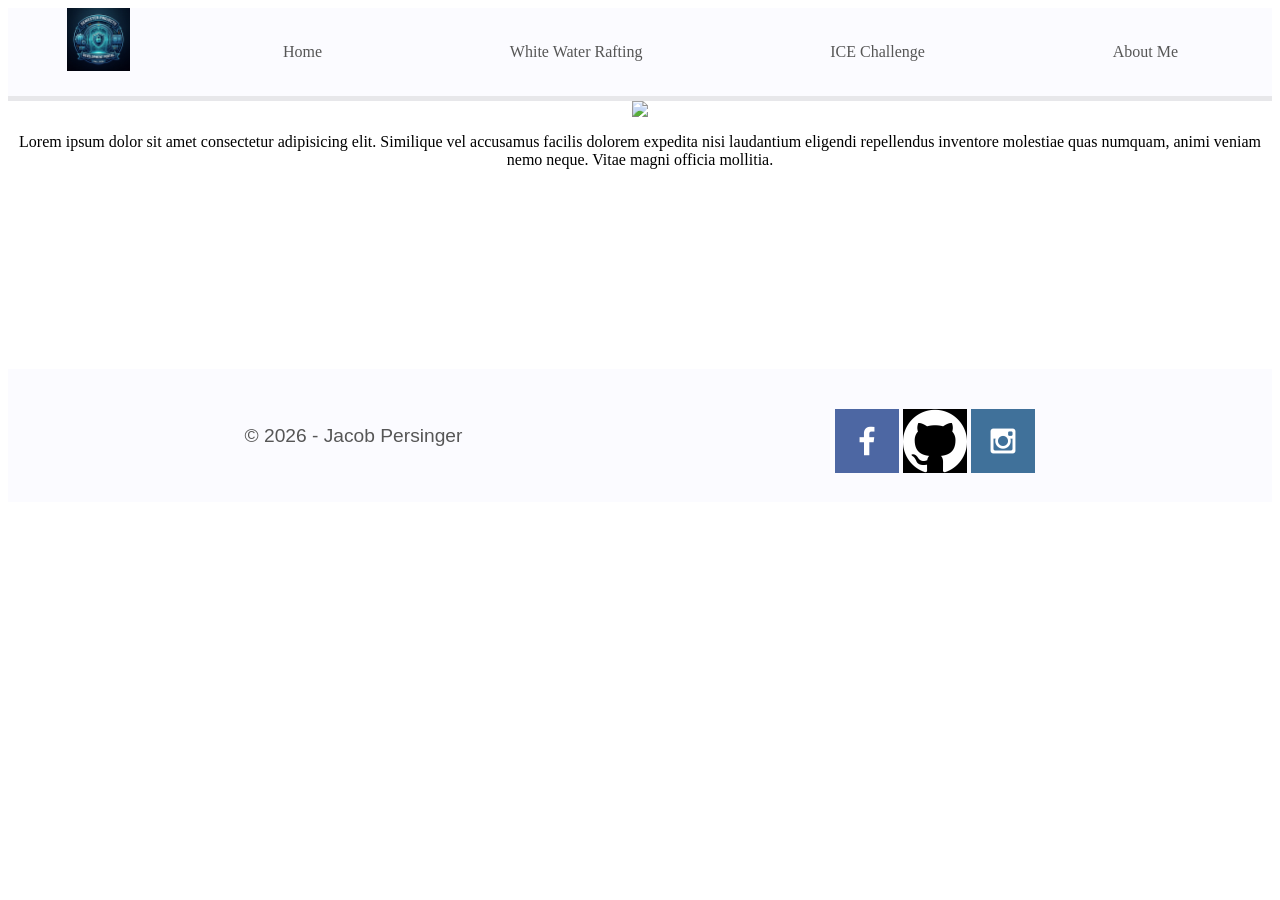
==== index.html @ a83c2319 "Portal Page first commit" ====
<!DOCTYPE html>
<html lang="en">
<head>
    <meta charset="UTF-8">
    <meta name="viewport" content="width=device-width, initial-scale=1.0">
    <title>Portal Page</title>
    <link rel="preconnect" href="https://fonts.googleapis.com">
    <link rel="preconnect" href="https://fonts.gstatic.com" crossorigin>
    <link href="https://fonts.googleapis.com/css2?family=Plus+Jakarta+Sans:ital,wght@0,200..800;1,200..800&family=Space+Grotesk:wght@300..700&display=swap" rel="stylesheet">
    <link href="styles/styles.css" rel="stylesheet">
<body>
    <header>
        <nav>
            <img id="logo" src="images/logo.jpg">
            <a id="home" href="index.html">Home</a>
            <a id="wwr" href="wwr/index.html">White Water Rafting</a>
            <a id="ice" href="ice/index.html">ICE Challenge</a>
            <a id="about" href="aboutme.html">About Me</a>
        </nav>
    </header>
    <main>
        <div class="home-photo">
            <img id="main_photo" src="images/main.jpg">
        </div>
        <p>
            Lorem ipsum dolor sit amet consectetur adipisicing elit. Similique vel accusamus facilis dolorem expedita nisi laudantium eligendi repellendus inventore molestiae quas numquam, animi veniam nemo neque. Vitae magni officia mollitia.
        </p>
    </main>
    <footer>
        <p>&copy; 2026 - Jacob Persinger</p>
        <!-- <p><a href="site-plan-rafting.html" target="_blank">Site Plan</a></p>
        <p><a href="contactus.html" target="_blank">Contact Us</a></p> -->
        <div class="social">
            <a href="https://facebook.com" target="_blank">
                <img src="images/facebook.png" alt="fb icon">
            </a>
            <a href="https://github.com/Daringduck051" target="_blank">
                <img src="images/github.png" alt="GitHub icon">
            </a>
            <a href="https://instagram.com" target="_blank">
                <img src="images/instagram.png" alt="instagram icon">
            </a>
        </div>
    </footer>
</body>
</html>
---- styles/styles.css ----
#logo {
    width: 5%;
    height: 5%;
}

.home-photo {
    display: flex;
    justify-content: center;
    align-items: center;
}

main p {
    text-align: center;
}

nav {
    display: flex;
    justify-content: space-around;
    background-color: #FBFBFF;
    border-bottom: #5656561f 5px solid;
}

nav a {
    text-align: center;
    color: #565656;
    text-decoration: none;
    padding: 35px;
}

nav a:hover {
    color:#E54B4B;
}

footer {
    background-color: #FBFBFF;
    color: #565656;
    padding: 25px 50px;
    margin-top: 200px;
    display: flex;
    justify-content: space-around;
    align-items: center;
}

footer a {
    color: #565656;
    text-decoration: none;
}

footer a:hover {
    color: #E54B4B;
}

footer p {
    font-size: 1.2em;
    font-family: "Fira Sans", sans-serif;
}

footer p a:hover {
    text-decoration: underline;
}

footer .social img {
    padding-top: 15px;
}

.profile {
    display: flex;
}

.profile img {
    margin-left: 50px;
    margin-right: 10px;
    height: auto;
    width: 300px;
}

.profile p {
    margin-top: 50px;
    width: 300px;
    text-align: left;
}
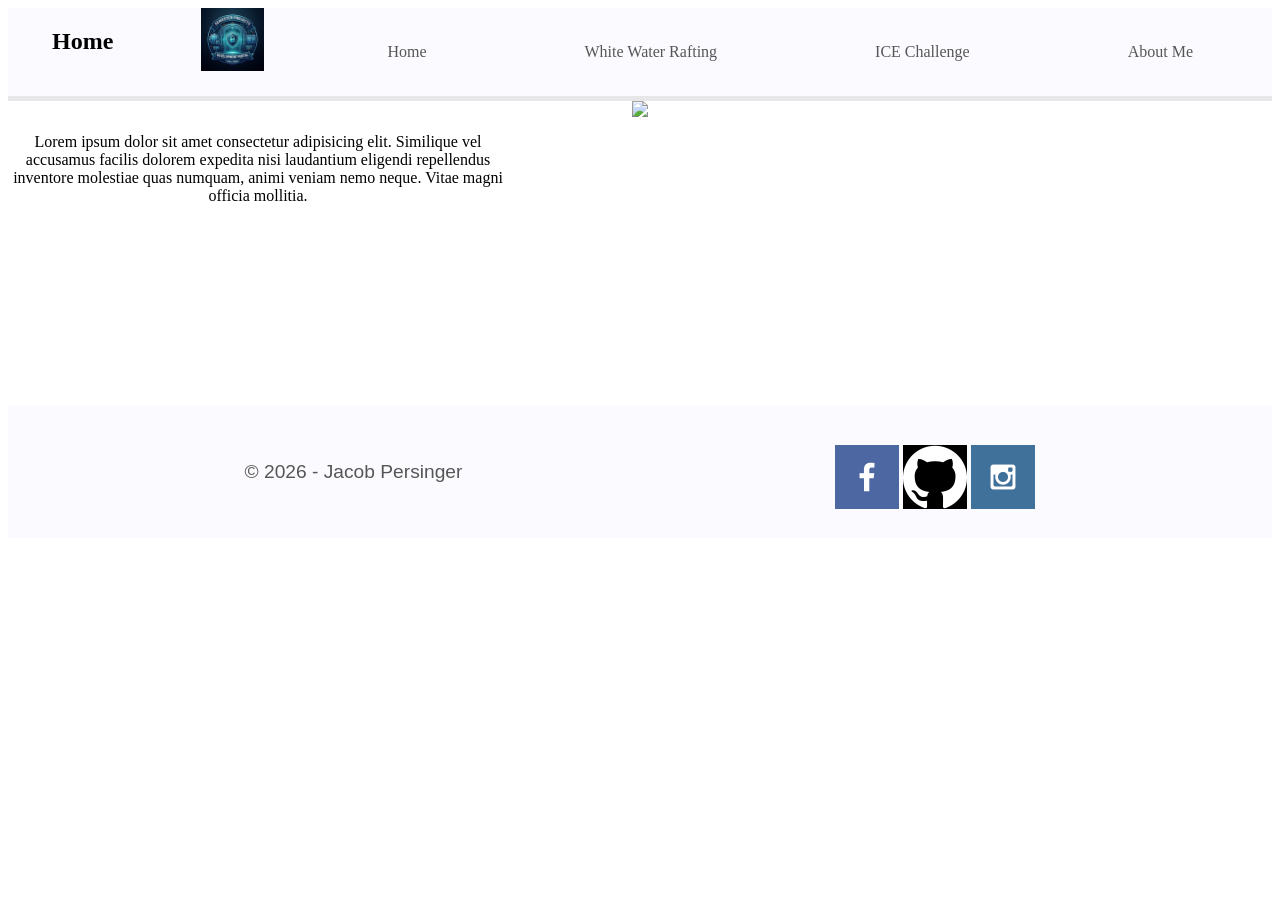
==== commit 0877586f: "Fixed css styling, added header to see which page you are on" ====
--- a/index.html
+++ b/index.html
@@ -11,6 +11,7 @@
 <body>
     <header>
         <nav>
+            <h2>Home</h2>
             <img id="logo" src="images/logo.jpg">
             <a id="home" href="index.html">Home</a>
             <a id="wwr" href="wwr/index.html">White Water Rafting</a>
--- a/styles/styles.css
+++ b/styles/styles.css
@@ -11,6 +11,9 @@
 
 main p {
     text-align: center;
+    justify-self: center;
+    align-items: center;
+    width: 500px;
 }
 
 nav {
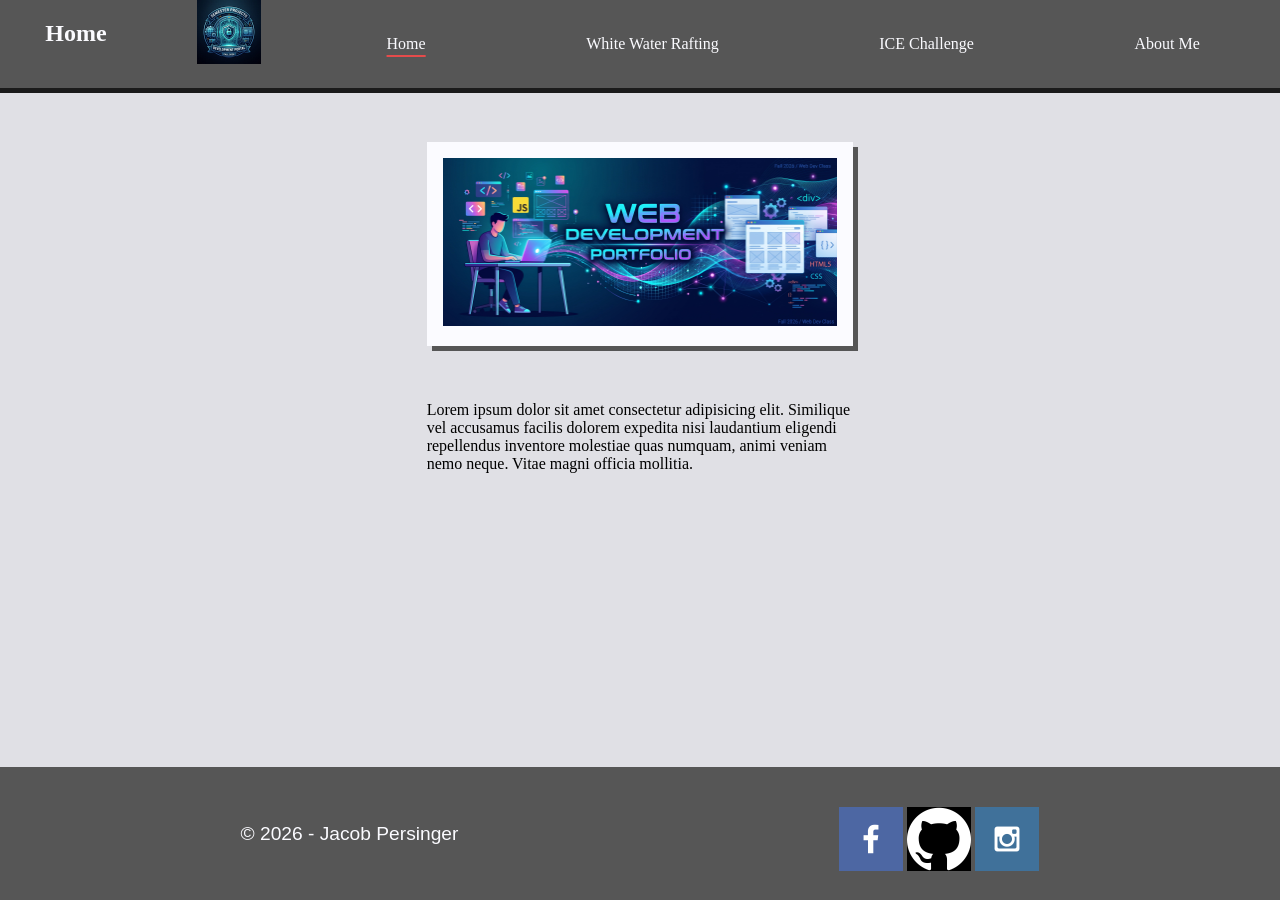
==== commit 2863c674: "Portal Page CSS Update" ====
--- a/index.html
+++ b/index.html
@@ -13,7 +13,7 @@
         <nav>
             <h2>Home</h2>
             <img id="logo" src="images/logo.jpg">
-            <a id="home" href="index.html">Home</a>
+            <a id="home" href="index.html" class="active">Home</a>
             <a id="wwr" href="wwr/index.html">White Water Rafting</a>
             <a id="ice" href="ice/index.html">ICE Challenge</a>
             <a id="about" href="aboutme.html">About Me</a>
@@ -21,7 +21,7 @@
     </header>
     <main>
         <div class="home-photo">
-            <img id="main_photo" src="images/main.jpg">
+            <img id="main_photo" src="images/main_image.jpg">
         </div>
         <p>
             Lorem ipsum dolor sit amet consectetur adipisicing elit. Similique vel accusamus facilis dolorem expedita nisi laudantium eligendi repellendus inventore molestiae quas numquam, animi veniam nemo neque. Vitae magni officia mollitia.
--- a/styles/styles.css
+++ b/styles/styles.css
@@ -1,31 +1,34 @@
+body {
+  display: flex;
+  flex-direction: column;
+  min-height: 100vh;
+  margin: 0;
+  background-color: #E0E0E5;
+}
+
 #logo {
     width: 5%;
     height: 5%;
 }
 
-.home-photo {
-    display: flex;
-    justify-content: center;
-    align-items: center;
-}
-
-main p {
-    text-align: center;
-    justify-self: center;
-    align-items: center;
-    width: 500px;
-}
-
 nav {
     display: flex;
     justify-content: space-around;
-    background-color: #FBFBFF;
-    border-bottom: #5656561f 5px solid;
+    background-color: #565656;
+    color: #FBFBFF;
+    border-bottom: #000000ae 5px solid;
+}
+
+nav a.active {
+    text-decoration: underline;
+    text-decoration-color: #E54B4B;
+    text-decoration-thickness: 2px;
+    text-underline-offset: 6px;
 }
 
 nav a {
     text-align: center;
-    color: #565656;
+    color: #FBFBFF;
     text-decoration: none;
     padding: 35px;
 }
@@ -34,9 +37,34 @@
     color:#E54B4B;
 }
 
+main {
+    flex: 1;
+    display: grid;
+    grid-template-columns: 1fr 1fr 1fr;
+}
+
+.home-photo {
+    justify-self: center;
+    align-self: center;
+    margin-top: 10px;
+    grid-column: 2/3;
+    background-color: #FBFBFF;
+    padding: 1rem;
+    box-shadow: #565656 5px 5px;
+}
+
+main p {
+    grid-column: 2/3;
+}
+
+#main_photo {
+    width: 100%;
+    height: 100%;
+}
+
 footer {
-    background-color: #FBFBFF;
-    color: #565656;
+    background-color: #565656;
+    color: #FBFBFF;
     padding: 25px 50px;
     margin-top: 200px;
     display: flex;
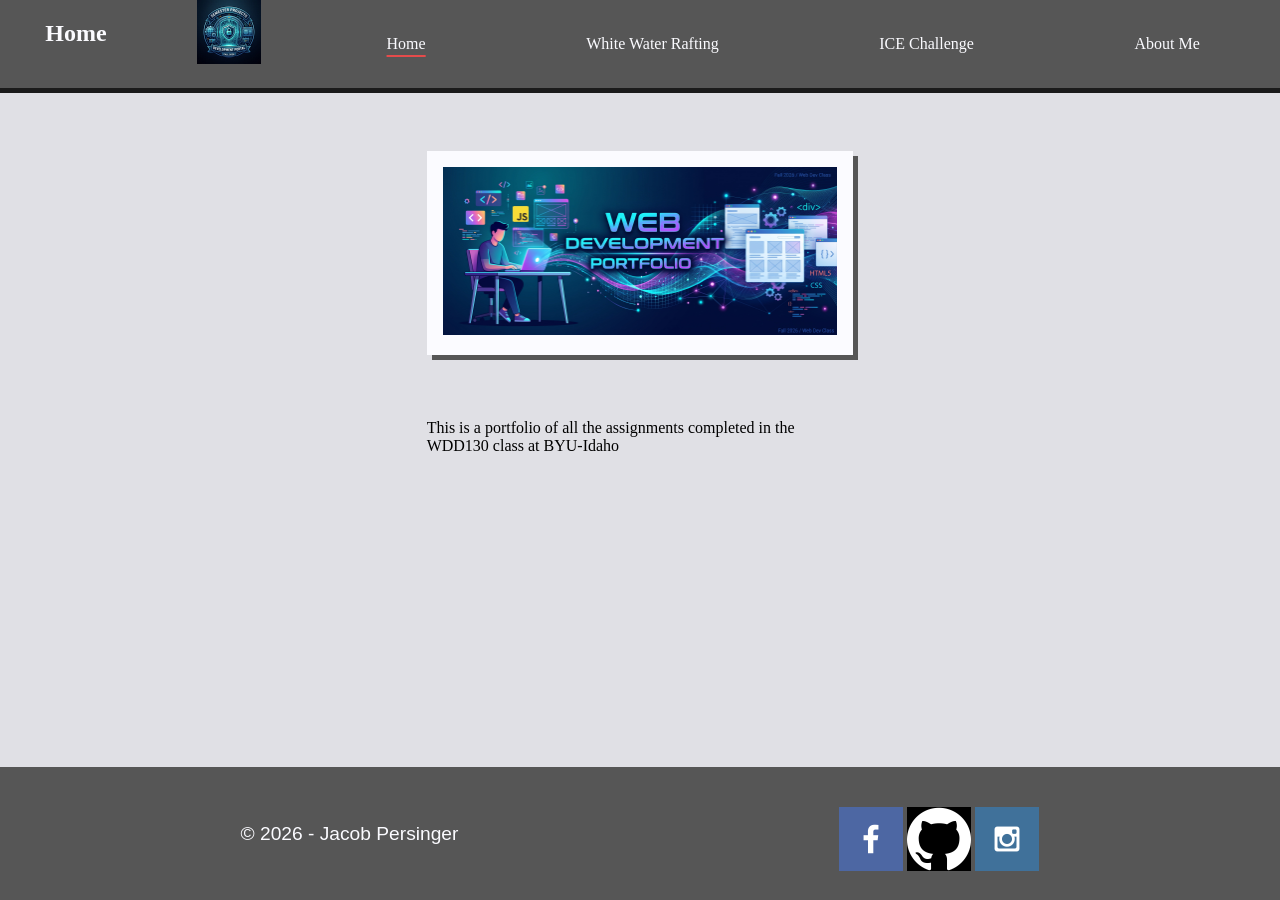
==== commit feeae611: "Portal Page FINAL" ====
--- a/index.html
+++ b/index.html
@@ -15,8 +15,8 @@
             <img id="logo" src="images/logo.jpg">
             <a id="home" href="index.html" class="active">Home</a>
             <a id="wwr" href="wwr/index.html">White Water Rafting</a>
-            <a id="ice" href="ice/index.html">ICE Challenge</a>
-            <a id="about" href="aboutme.html">About Me</a>
+            <a id="ice" href="ice/ice.html">ICE Challenge</a>
+            <a id="about">About Me</a>
         </nav>
     </header>
     <main>
@@ -24,7 +24,7 @@
             <img id="main_photo" src="images/main_image.jpg">
         </div>
         <p>
-            Lorem ipsum dolor sit amet consectetur adipisicing elit. Similique vel accusamus facilis dolorem expedita nisi laudantium eligendi repellendus inventore molestiae quas numquam, animi veniam nemo neque. Vitae magni officia mollitia.
+            This is a portfolio of all the assignments completed in the WDD130 class at BYU-Idaho
         </p>
     </main>
     <footer>
